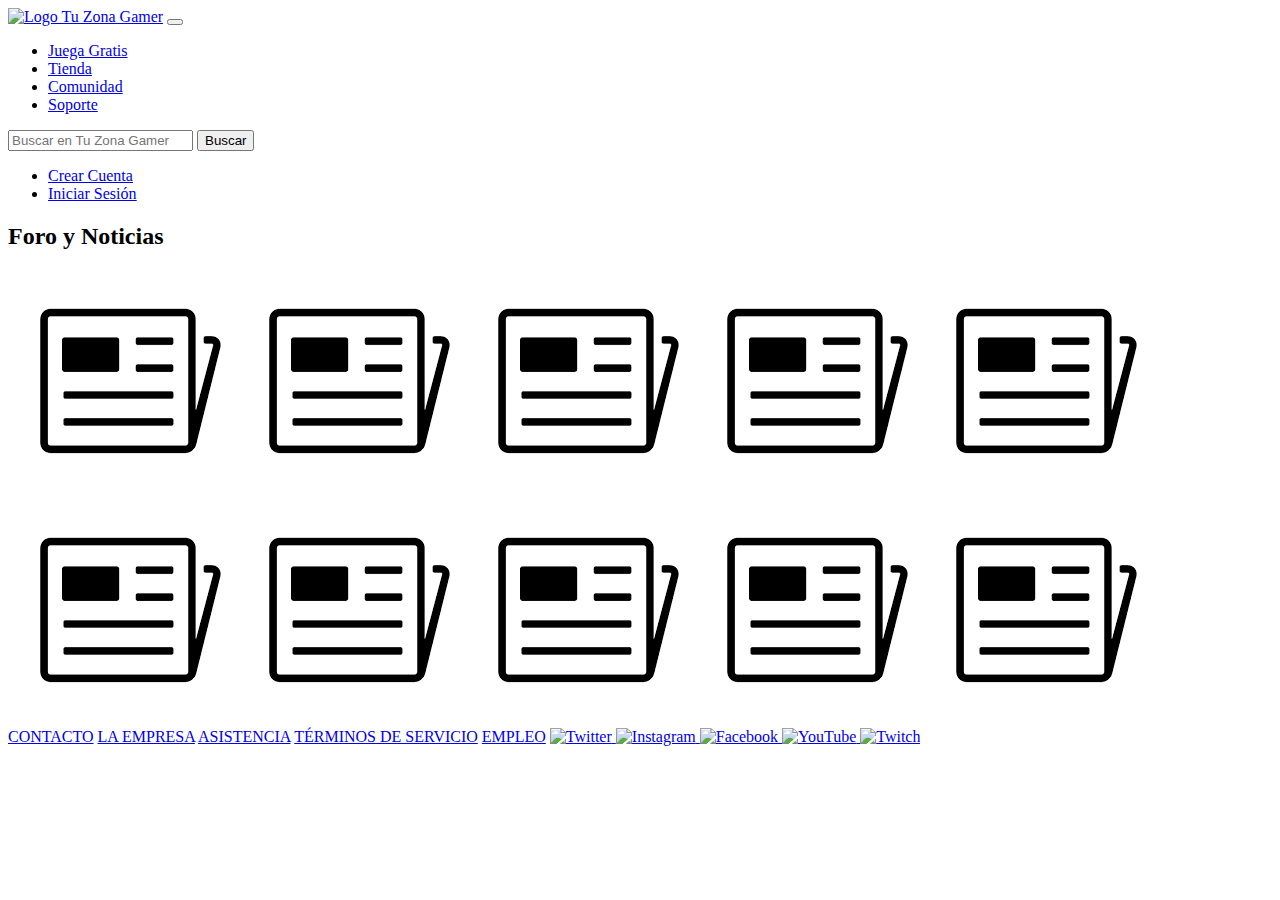
==== html/comunidad.html @ 8e15de0d "tercer save" ====
<!DOCTYPE html>
<html lang="es">
<head>
    <meta charset="UTF-8">
    <meta http-equiv="X-UA-Compatible" content="IE=edge">
    <meta name="viewport" content="width=device-width, initial-scale=1.0">
    <title>Tu Zona Gamer - Comunidad</title>
    <link href="https://cdn.jsdelivr.net/npm/bootstrap@5.3.0-alpha1/dist/css/bootstrap.min.css" rel="stylesheet" integrity="sha384-GLhlTQ8iRABdZLl6O3oVMWSktQOp6b7In1Zl3/Jr59b6EGGoI1aFkw7cmDA6j6gD" crossorigin="anonymous">
    <link rel="stylesheet" href="../CSS/estilo.css">
</head>
<body>
    <header>
        <nav class="navbar navbar-expand-lg fondoHeader">
            <div class="container-fluid">
              <a href="../index.html"><img class="logo" src="../img/Zona_Gamer_Logo_copia_400x400.png" alt="Logo Tu Zona Gamer"></a>
              <button class="navbar-toggler" type="button" data-bs-toggle="collapse" data-bs-target="#navbarSupportedContent" aria-controls="navbarSupportedContent" aria-expanded="false" aria-label="Toggle navigation">
                <span class="navbar-toggler-icon"></span>
              </button>
              <div class="collapse navbar-collapse" id="navbarSupportedContent">
                <ul class="navbar-nav me-auto mb-2 mb-lg-0">
                  <li class="nav-item">
                    <a class="nav-link active" href="./juegagratis.html">Juega Gratis</a>
                  </li>
                  <li class="nav-item">
                    <a class="nav-link" href="./tienda.html">Tienda</a>
                  </li><li class="nav-item">
                    <a class="nav-link" href="./comunidad.html">Comunidad</a>
                  </li>
                  <li class="nav-item">
                    <a class="nav-link" href="./soporte.html">Soporte</a>
                  </li>
                </ul>
                <form class="d-flex" role="search">
                  <input class="form-control me-2" type="search" placeholder="Buscar en Tu Zona Gamer" aria-label="Search">
                  <button class="btn botonMio" type="submit">Buscar</button>
                </form>
                <ul class="navbar-nav me-auto mb-2 mb-lg-0">
                  <li style="text-decoration: underline;" class="nav-item">
                    <a class="nav-link" href="#">Crear Cuenta</a>
                  </li>
                  <li style="text-decoration: underline;" class="nav-item">
                    <a class="nav-link" href="#">Iniciar Sesión</a>
                  </li>
                </ul>
              </div>
            </div>
          </nav>
          <script src="https://cdn.jsdelivr.net/npm/bootstrap@5.3.0-alpha1/dist/js/bootstrap.bundle.min.js" integrity="sha384-w76AqPfDkMBDXo30jS1Sgez6pr3x5MlQ1ZAGC+nuZB+EYdgRZgiwxhTBTkF7CXvN" crossorigin="anonymous"></script>
        </header>
    <h2 style="font-style: normal;" class="buscarjuego">Foro y Noticias</h2>
    <div class="news">
        <img src="[data-uri]" alt="Noticia">
        <img src="[data-uri]" alt="Noticia">
        <img src="[data-uri]" alt="Noticia">
        <img src="[data-uri]" alt="Noticia">
        <img src="[data-uri]" alt="Noticia">
        <img src="[data-uri]" alt="Noticia">
        <img src="[data-uri]" alt="Noticia">
        <img src="[data-uri]" alt="Noticia">
        <img src="[data-uri]" alt="Noticia">
        <img src="[data-uri]" alt="Noticia">
    </div>

    <footer>
      <nav class="navbar navbar-expand-lg fondoFooter">
          <div class="container-fluid">
            <div class="collapse navbar-collapse" id="navbarNavAltMarkup">
              <div class="navbar-nav">
                <a class="nav-link active" aria-current="page" href="#">CONTACTO</a>
                <a class="nav-link" href="#">LA EMPRESA</a>
                <a class="nav-link" href="soporte.html">ASISTENCIA</a>
                <a class="nav-link" href="#">TÉRMINOS DE SERVICIO</a>
                <a class="nav-link" href="#">EMPLEO</a>
                <a class="nav-link" href="#">
                  <img class="redes" src="../img/twitter-removebg-preview.png" alt="Twitter">
                </a>
                <a class="nav-link" href="#">
                  <img class="redes" src="../img/instagram-removebg-preview.png" alt="Instagram">
                </a>
                <a class="nav-link" href="#">
                  <img class="redes" src="../img/images-removebg-preview.png" alt="Facebook">
                </a>
                <a class="nav-link" href="#">
                  <img class="redes" src="../img/youtube-removebg-preview.png" alt="YouTube">
                </a>
                <a class="nav-link" href="#">
                  <img class="redes" src="../img/descargar__1_-removebg-preview.png" alt="Twitch">
                </a>
              </div>
            </div>
          </div>
        </nav>
  </footer>

</body>
</html>
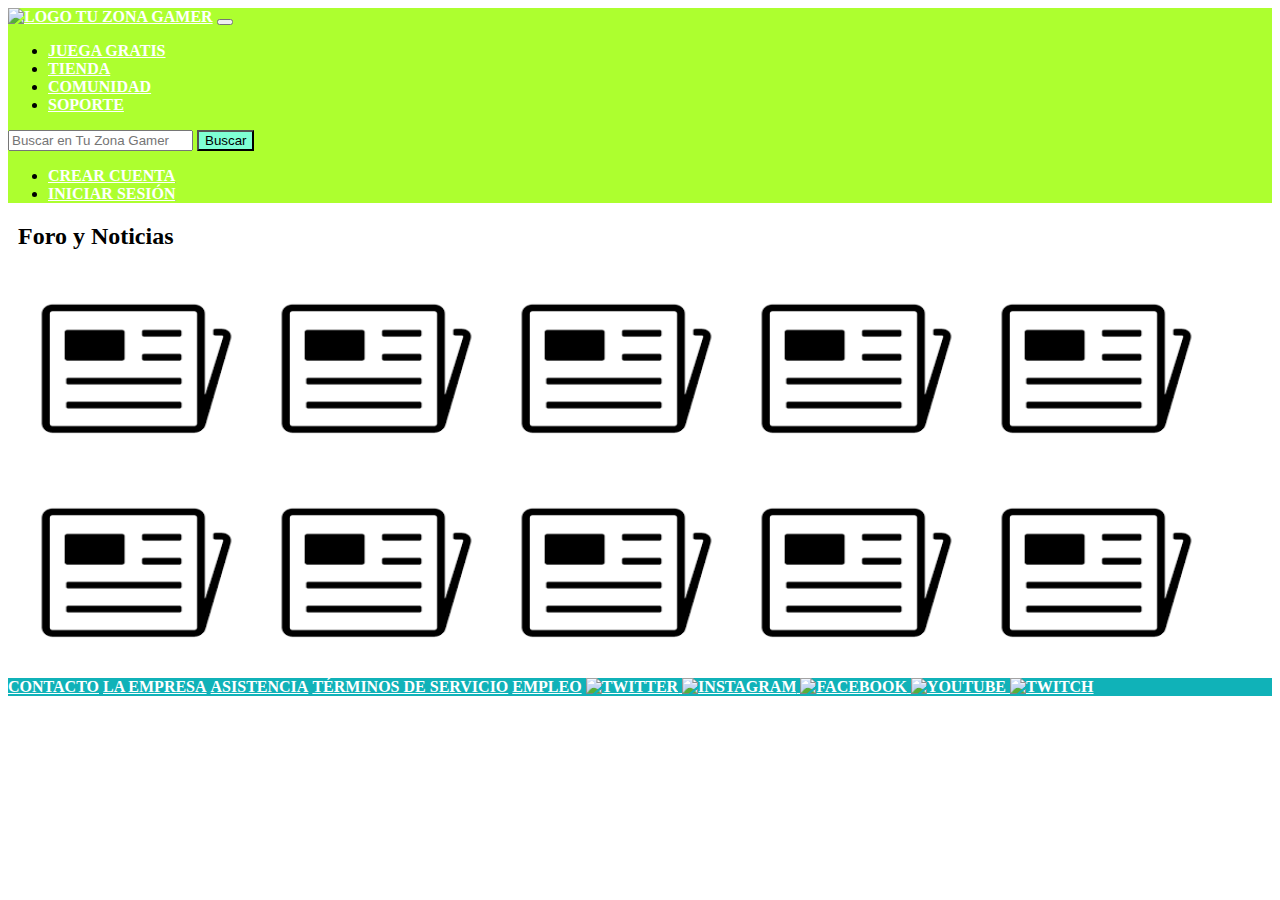
==== commit f00fa32f: "correción de linkeo de css" ====
--- a/html/comunidad.html
+++ b/html/comunidad.html
@@ -6,7 +6,7 @@
     <meta name="viewport" content="width=device-width, initial-scale=1.0">
     <title>Tu Zona Gamer - Comunidad</title>
     <link href="https://cdn.jsdelivr.net/npm/bootstrap@5.3.0-alpha1/dist/css/bootstrap.min.css" rel="stylesheet" integrity="sha384-GLhlTQ8iRABdZLl6O3oVMWSktQOp6b7In1Zl3/Jr59b6EGGoI1aFkw7cmDA6j6gD" crossorigin="anonymous">
-    <link rel="stylesheet" href="../CSS/estilo.css">
+    <link rel="stylesheet" href="../css/estilo.css">
 </head>
 <body>
     <header>
--- a/css/estilo.css
+++ b/css/estilo.css
@@ -0,0 +1,199 @@
+.logo{
+    width: 80px;
+    height: 60px;
+}
+
+.fondoHeader{
+    background-color: greenyellow;
+}
+
+a{
+    text-transform: uppercase;
+    color: white;
+    font-weight: bold;
+    
+}
+
+.botonMio{
+    background-color: aquamarine;
+}
+
+.botonMio:hover{
+    background-color: lightblue;
+    border: 1px solid black;
+}
+
+.redes{
+    border: 30px;
+    height: 30px;
+    width: 40px;
+    margin: 0px;
+    padding: 0px;
+}
+
+
+
+h2{
+    font-style: italic;
+    text-align: center;
+    color: black;
+}
+
+p{
+    text-align: left;
+    margin-left: 10%;
+    margin-right: 50%;
+    color: black;
+}
+
+.lorem{
+    color: white;
+}
+.botones{
+    border: none;
+    width: 700px;
+    height: 300px;
+    border-radius: 4px;
+    margin: auto;
+}
+
+.boton{
+    background-color: rgb(22, 182, 22);
+    height: 90px;
+    width: 150px;
+    border: 1px white;
+    border-radius: 4px;
+}
+
+.boton p{
+    text-align: center;
+    color: white;
+    font-size: 20px;
+    margin-top: 10px;
+    padding-top: 10%;
+    animation-name: texto;
+    animation-duration: 0.5s;
+    animation-iteration-count: infinite;
+}
+
+@keyframes texto{
+    0% {
+        opacity: 0%;
+    }
+
+    100% {
+        opacity: 100%;
+    }
+}
+
+
+.noticias{
+    text-align: left;
+    text-decoration: solid;
+    font-weight: bold;
+    margin-left: 10px;
+}
+
+.col{
+    padding: 15px;
+}
+
+.barra2{
+    margin: 15px 20px;
+    padding-inline-start: 5px;
+}
+
+h2{
+    text-align: left;
+}
+.caja{
+    border: none;
+    width: 900px;
+    height: 350px;
+    border-radius: 4px;
+    margin: auto;
+}
+
+.caja p{
+    text-align: left;
+    margin-left: 3%;
+    margin-right: 50%;
+}
+
+.botonjugar{
+    background-color: rgb(22, 182, 22);
+    height: 90px;
+    width: 150px;
+    border: 1px white;
+    border-radius: 4px
+    
+}
+
+.botonjugar p{
+    text-align: center;
+    color: white;
+    font-size: 20px;
+    margin-top: 10px;
+    padding-top: 10%;
+}
+
+.play{
+    position: absolute;
+    bottom: 505px;
+    right: 510px;
+}
+
+.categoria li{
+    list-style-type: circle;
+    display: list-item;
+    text-align: left
+}
+
+.news img{
+    width: 236px;
+    height: 200px;
+}
+
+.buscarjuego{
+    margin-left: 10px;
+}
+
+.aviso{
+    text-align: left;
+    text-decoration: solid;
+    margin-left: 2%;
+}
+
+.oferta{
+    width: 450px;
+    height: 350px;
+}
+
+.ofertazo{
+    width: 350px;
+    height: 250px;
+}
+
+.fondoFooter{
+    background-color: rgb(16, 178, 184);
+}
+
+.nuevo{
+    display: flex;
+    flex-direction: row;
+}
+
+.nuevoJuego{
+    width: 350px;
+    height: 250px;
+    margin: 10px;
+}
+
+.oferta{
+    transition: height 0.5s ease 0s, width 0.7s ease 0s;
+}
+
+.oferta:hover{
+    height: 506px;
+    width: 550px;
+}
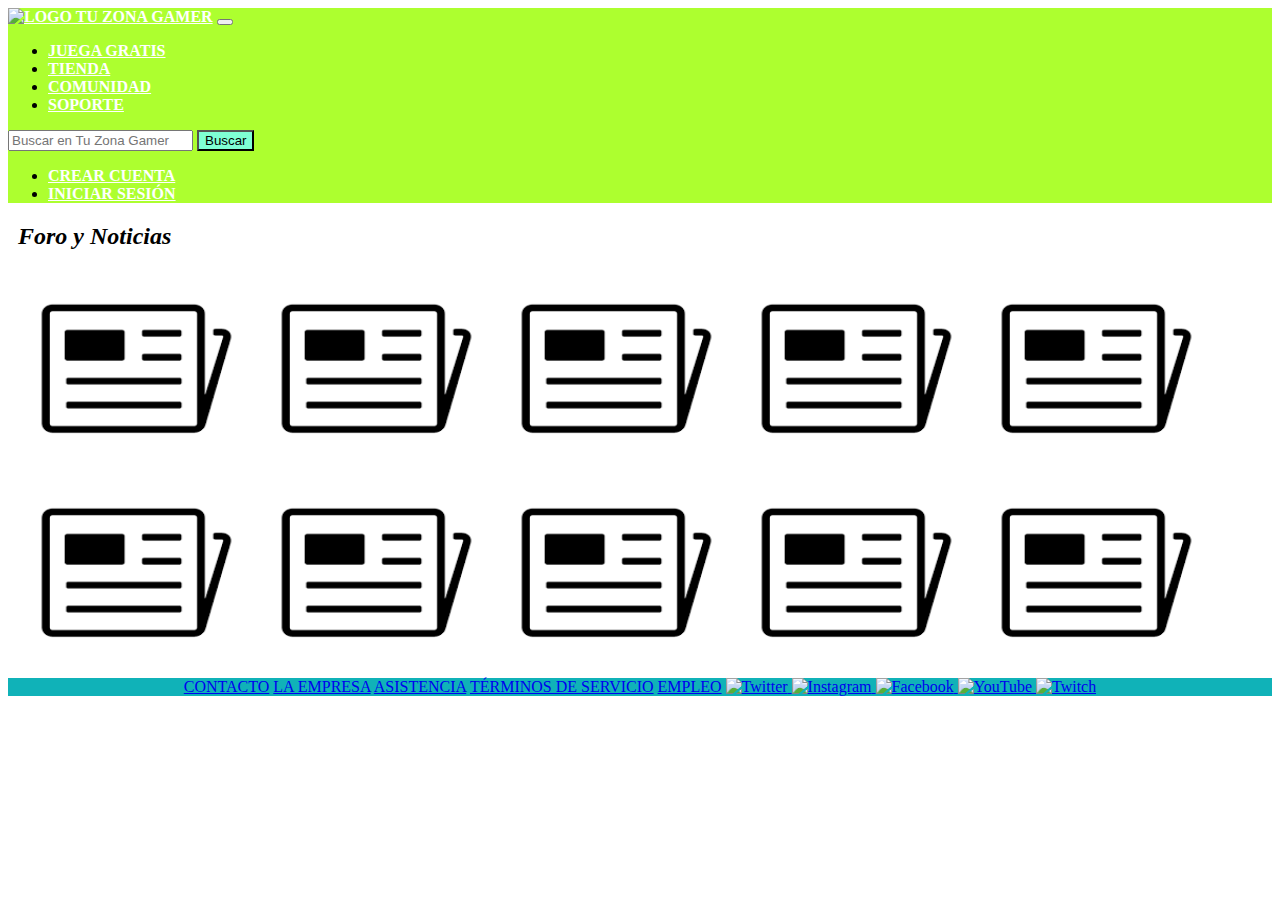
==== commit 434e447d: "guardado para la preentrega3" ====
--- a/html/comunidad.html
+++ b/html/comunidad.html
@@ -35,36 +35,37 @@
                   <button class="btn botonMio" type="submit">Buscar</button>
                 </form>
                 <ul class="navbar-nav me-auto mb-2 mb-lg-0">
-                  <li style="text-decoration: underline;" class="nav-item">
+                  <li class="nav-item">
                     <a class="nav-link" href="#">Crear Cuenta</a>
                   </li>
-                  <li style="text-decoration: underline;" class="nav-item">
+                  <li class="nav-item">
                     <a class="nav-link" href="#">Iniciar Sesión</a>
                   </li>
                 </ul>
               </div>
             </div>
           </nav>
-          <script src="https://cdn.jsdelivr.net/npm/bootstrap@5.3.0-alpha1/dist/js/bootstrap.bundle.min.js" integrity="sha384-w76AqPfDkMBDXo30jS1Sgez6pr3x5MlQ1ZAGC+nuZB+EYdgRZgiwxhTBTkF7CXvN" crossorigin="anonymous"></script>
         </header>
-    <h2 style="font-style: normal;" class="buscarjuego">Foro y Noticias</h2>
+
+    <main>
+    <h2 class="buscarjuego">Foro y Noticias</h2>
     <div class="news">
-        <img src="[data-uri]" alt="Noticia">
-        <img src="[data-uri]" alt="Noticia">
-        <img src="[data-uri]" alt="Noticia">
-        <img src="[data-uri]" alt="Noticia">
-        <img src="[data-uri]" alt="Noticia">
-        <img src="[data-uri]" alt="Noticia">
-        <img src="[data-uri]" alt="Noticia">
-        <img src="[data-uri]" alt="Noticia">
-        <img src="[data-uri]" alt="Noticia">
-        <img src="[data-uri]" alt="Noticia">
+        <img src="../img/noticia.png" alt="Noticia">
+        <img src="../img/noticia.png" alt="Noticia">
+        <img src="../img/noticia.png" alt="Noticia">
+        <img src="../img/noticia.png" alt="Noticia">
+        <img src="../img/noticia.png" alt="Noticia">
+        <img src="../img/noticia.png" alt="Noticia">
+        <img src="../img/noticia.png" alt="Noticia">
+        <img src="../img/noticia.png" alt="Noticia">
+        <img src="../img/noticia.png" alt="Noticia">
+        <img src="../img/noticia.png" alt="Noticia">
     </div>
-
+  </main>
     <footer>
-      <nav class="navbar navbar-expand-lg fondoFooter">
+      <nav class="navbar navbar-expand-lg fondoFooter fixed-bottom">
           <div class="container-fluid">
-            <div class="collapse navbar-collapse" id="navbarNavAltMarkup">
+            <div class="navbar-collapse" id="navbarNavAltMarkup">
               <div class="navbar-nav">
                 <a class="nav-link active" aria-current="page" href="#">CONTACTO</a>
                 <a class="nav-link" href="#">LA EMPRESA</a>
@@ -91,6 +92,6 @@
           </div>
         </nav>
   </footer>
-
+  <script src="https://cdn.jsdelivr.net/npm/bootstrap@5.3.0-alpha1/dist/js/bootstrap.bundle.min.js" integrity="sha384-w76AqPfDkMBDXo30jS1Sgez6pr3x5MlQ1ZAGC+nuZB+EYdgRZgiwxhTBTkF7CXvN" crossorigin="anonymous"></script>
 </body>
 </html>--- a/css/estilo.css
+++ b/css/estilo.css
@@ -1,199 +1,171 @@
-.logo{
-    width: 80px;
-    height: 60px;
+body header .logo {
+  width: 80px;
+  height: 60px;
+}
+body header .fondoHeader {
+  background-color: greenyellow;
+}
+body header a {
+  text-transform: uppercase;
+  color: white;
+  font-weight: bold;
+}
+body header .botonMio {
+  background-color: aquamarine;
+}
+body header .botonMio:hover {
+  background-color: lightblue;
+  border: 1px solid black;
+}
+body header .nav-item2 {
+  text-decoration: underline;
+}
+body main {
+  width: 100vw;
+}
+body main h2 {
+  font-style: italic;
+  text-align: center;
+  color: black;
+}
+body main p {
+  text-align: left;
+  margin-left: 10%;
+  margin-right: 50%;
+  color: black;
+}
+body main .lorem {
+  color: white;
+}
+body main .botones {
+  border: none;
+  width: 700px;
+  height: 300px;
+  border-radius: 4px;
+  margin: auto;
+}
+body main .boton {
+  background-color: rgb(22, 182, 22);
+  height: 90px;
+  width: 150px;
+  border: 1px white;
+  border-radius: 4px;
+}
+body main .boton p {
+  text-align: center;
+  color: white;
+  font-size: 20px;
+  margin-top: 10px;
+  padding-top: 10%;
+  animation-name: texto;
+  animation-duration: 0.5s;
+  animation-iteration-count: infinite;
+}
+@keyframes texto {
+  0% {
+    opacity: 0%;
+  }
+  100% {
+    opacity: 100%;
+  }
+}
+body main .noticias {
+  text-align: left;
+  text-decoration: solid;
+  font-weight: bold;
+  margin-left: 10px;
+  font-style: italic;
+  text-align: center;
+  color: black;
+}
+body main .col {
+  padding: 15px;
+}
+body main .barra2 {
+  margin: 15px 20px;
+  padding-inline-start: 5px;
+}
+body main h2 {
+  text-align: left;
+}
+body main .caja {
+  border: none;
+  width: 80vw;
+  margin: auto;
+  border-radius: 4px;
+  background-color: beige;
+}
+body main .caja p {
+  text-align: left;
+  margin-left: 3%;
+  margin-right: 50%;
+}
+body main .botonjugar {
+  background-color: rgb(22, 182, 22);
+  height: 90px;
+  width: 150px;
+  border: 1px white;
+  border-radius: 4px;
+}
+body main .botonjugar p {
+  text-align: center;
+  color: white;
+  font-size: 20px;
+  margin-top: 10px;
+  padding-top: 10%;
+}
+body main .categoria li {
+  list-style-type: circle;
+  display: list-item;
+  text-align: left;
+}
+body main .news img {
+  width: 236px;
+  height: 200px;
+}
+body main .buscarjuego {
+  margin-left: 10px;
+}
+body main .aviso {
+  text-align: left;
+  text-decoration: solid;
+  margin-left: 2%;
+}
+body main .oferta {
+  width: 380px;
+  height: 350px;
+}
+body main .ofertazo {
+  width: 350px;
+  height: 250px;
+}
+body main .nuevo {
+  display: flex;
+  flex-direction: row;
+  flex-wrap: wrap;
+}
+body main .nuevoJuego {
+  width: 315px;
+  height: 250px;
+  margin: 10px;
+}
+body main .oferta {
+  transition: height 0.5s ease 0s, width 0.7s ease 0s;
+}
+body main .oferta:hover {
+  height: 506px;
+  width: 550px;
+}
+body footer .redes {
+  border: 30px;
+  height: 30px;
+  width: 40px;
+  margin: 0px;
+  padding: 0px;
+}
+body footer .fondoFooter {
+  background-color: rgb(16, 178, 184);
+  text-align: center;
 }
 
-.fondoHeader{
-    background-color: greenyellow;
-}
-
-a{
-    text-transform: uppercase;
-    color: white;
-    font-weight: bold;
-    
-}
-
-.botonMio{
-    background-color: aquamarine;
-}
-
-.botonMio:hover{
-    background-color: lightblue;
-    border: 1px solid black;
-}
-
-.redes{
-    border: 30px;
-    height: 30px;
-    width: 40px;
-    margin: 0px;
-    padding: 0px;
-}
-
-
-
-h2{
-    font-style: italic;
-    text-align: center;
-    color: black;
-}
-
-p{
-    text-align: left;
-    margin-left: 10%;
-    margin-right: 50%;
-    color: black;
-}
-
-.lorem{
-    color: white;
-}
-.botones{
-    border: none;
-    width: 700px;
-    height: 300px;
-    border-radius: 4px;
-    margin: auto;
-}
-
-.boton{
-    background-color: rgb(22, 182, 22);
-    height: 90px;
-    width: 150px;
-    border: 1px white;
-    border-radius: 4px;
-}
-
-.boton p{
-    text-align: center;
-    color: white;
-    font-size: 20px;
-    margin-top: 10px;
-    padding-top: 10%;
-    animation-name: texto;
-    animation-duration: 0.5s;
-    animation-iteration-count: infinite;
-}
-
-@keyframes texto{
-    0% {
-        opacity: 0%;
-    }
-
-    100% {
-        opacity: 100%;
-    }
-}
-
-
-.noticias{
-    text-align: left;
-    text-decoration: solid;
-    font-weight: bold;
-    margin-left: 10px;
-}
-
-.col{
-    padding: 15px;
-}
-
-.barra2{
-    margin: 15px 20px;
-    padding-inline-start: 5px;
-}
-
-h2{
-    text-align: left;
-}
-.caja{
-    border: none;
-    width: 900px;
-    height: 350px;
-    border-radius: 4px;
-    margin: auto;
-}
-
-.caja p{
-    text-align: left;
-    margin-left: 3%;
-    margin-right: 50%;
-}
-
-.botonjugar{
-    background-color: rgb(22, 182, 22);
-    height: 90px;
-    width: 150px;
-    border: 1px white;
-    border-radius: 4px
-    
-}
-
-.botonjugar p{
-    text-align: center;
-    color: white;
-    font-size: 20px;
-    margin-top: 10px;
-    padding-top: 10%;
-}
-
-.play{
-    position: absolute;
-    bottom: 505px;
-    right: 510px;
-}
-
-.categoria li{
-    list-style-type: circle;
-    display: list-item;
-    text-align: left
-}
-
-.news img{
-    width: 236px;
-    height: 200px;
-}
-
-.buscarjuego{
-    margin-left: 10px;
-}
-
-.aviso{
-    text-align: left;
-    text-decoration: solid;
-    margin-left: 2%;
-}
-
-.oferta{
-    width: 450px;
-    height: 350px;
-}
-
-.ofertazo{
-    width: 350px;
-    height: 250px;
-}
-
-.fondoFooter{
-    background-color: rgb(16, 178, 184);
-}
-
-.nuevo{
-    display: flex;
-    flex-direction: row;
-}
-
-.nuevoJuego{
-    width: 350px;
-    height: 250px;
-    margin: 10px;
-}
-
-.oferta{
-    transition: height 0.5s ease 0s, width 0.7s ease 0s;
-}
-
-.oferta:hover{
-    height: 506px;
-    width: 550px;
-}
+/*# sourceMappingURL=estilo.css.map */
